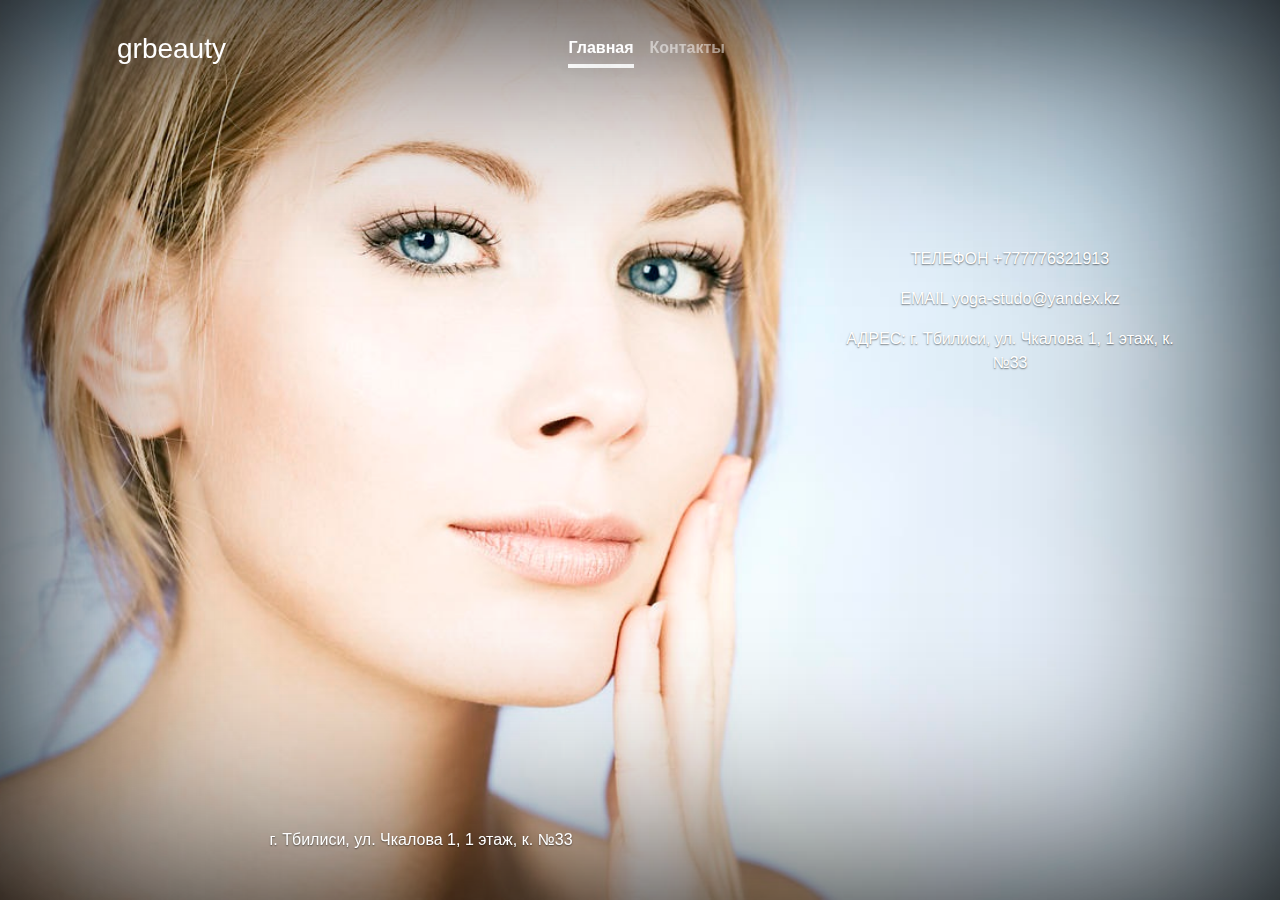
==== contacts.html @ a846e648 "111" ====
<!DOCTYPE html>
<html lang="en">

<head>
    <meta http-equiv="Content-Type" content="text/html; charset=UTF-8">
<title>Грузинская красота</title>
    <meta name="viewport" content="width=device-width, initial-scale=1, shrink-to-fit=no">
    <meta name="description" content="Студия красоты в Грузии">
    <meta name="author" content="">


    <title>Студия красоты в Грузии</title>

    <!-- Bootstrap core CSS -->
    <link href="./Cover Template for Bootstrap_files/bootstrap.min.css" rel="stylesheet">

    <!-- Custom styles for this template -->
    <link href="./Cover Template for Bootstrap_files/cover.css" rel="stylesheet">
</head>

<body class="blur">

    <div class="site-wrapper">

        <div class="site-wrapper-inner">

            <div class="container">

                <header class="masthead clearfix">
                    <div class="inner">
                        <h3 class="masthead-brand">grbeauty</h3>
                        <nav class="nav nav-masthead">
                            <a class="nav-link active" href="index.html">Главная</a>
                            <a class="nav-link" href="contacts.html">Контакты</a>
                        </nav>
                    </div>
                </header>

                <div class="container">
                    <div class="row">
                        <div class="col-sm-12 col-lg-8">

                            <iframe src="https://yandex.by/map-widget/v1/-/CBabVFBu8B" width="560" height="400" frameborder="0"></iframe>


                        </div>


                        <div class="col-sm-12 col-lg-4 black">

                            <p>ТЕЛЕФОН +777776321913</p>
                            <p>EMAIL yoga-studo@yandex.kz</p>
                            <p>АДРЕС: г. Тбилиси, ул. Чкалова 1, 1 этаж, к. №33</p>



                        </div>

                    </div>



                </div>
                <!-- /container -->


                <footer class="mastfoot ">
                    <div class="inner ">
                                                  <p>г. Тбилиси, ул. Чкалова 1, 1 этаж, к. №33</p>
                    </div>
                </footer>

            </div>

        </div>

    </div>

    <!-- Bootstrap core JavaScript
    ================================================== -->
    <!-- Placed at the end of the document so the pages load faster -->
    <script src="./Cover Template for Bootstrap_files/jquery-3.2.1.slim.min.js.Без названия " integrity="sha384-KJ3o2DKtIkvYIK3UENzmM7KCkRr/rE9/Qpg6aAZGJwFDMVNA/GpGFF93hXpG5KkN " crossorigin="anonymous "></script>
    <script>
        window.jQuery || document.write('<script src="../../../../assets/js/vendor/jquery.min.js "><\/script>')
    </script>


</body>

</html>
---- Cover Template for Bootstrap_files/cover.css ----
/*
 * Globals
 */

/* Links */

a,
a:focus,
a:hover {
    color: #fff;
}

/* Custom default button */

.btn-secondary,
.btn-secondary:hover,
.btn-secondary:focus {
    color: #333;
    text-shadow: none;
    /* Prevent inheritance from `body` */
    background-color: #fff;
    border: .05rem solid #fff;
}


/*
 * Base structure
 */

html,
body {
    width: 100%;
    height: 100%;
    background-image: url(111.jpg);
    background-size: contain;
    background-position: center center;
    background-repeat: no-repeat;
   
    background-size: cover;
}

}

.container {
    width: 100%;
    height: 100%;
    background: black;
    opacity: 1;
}

body {


    color: white!important;
    text-align: center;
    text-shadow: 0 .05rem .1rem rgba(0, 0, 0, .5);
}

body p {

    color: white!important;
    text-align: center;
    text-shadow: 0 .05rem .1rem rgba(0, 0, 0, .5);
}

/* Extra markup and styles for table-esque vertical and horizontal centering */

.site-wrapper {
    display: table;
    width: 100%;
    height: 100%;
    /* For at least Firefox */
    min-height: 100%;
    box-shadow: inset 0 0 100rem rgba(0, 0, 0, 20);
}

.site-wrapper-inner {
    display: table-cell;
    vertical-align: top;
}

.cover-container {
    margin-right: auto;
    margin-left: auto;
}

/* Padding for spacing */

.inner {
    padding: 2rem;
}


/*
 * Header
 */

.masthead {
    margin-bottom: 2rem;
}

.masthead-brand {
    margin-bottom: 0;
}

.nav-masthead .nav-link {
    padding: .25rem 0;
    font-weight: 700;
    color: rgba(255, 255, 255, .5);
    background-color: transparent;
    border-bottom: .25rem solid transparent;
}

.nav-masthead .nav-link:hover,
.nav-masthead .nav-link:focus {
    border-bottom-color: rgba(255, 255, 255, .25);
}

.nav-masthead .nav-link + .nav-link {
    margin-left: 1rem;
}

.nav-masthead .active {
    color: #fff;
    border-bottom-color: #fff;
}

@media (min-width: 48em) {
    .masthead-brand {
        float: left;
    }
    .nav-masthead {
        float: right;
    }
}


/*
 * Cover
 */

.cover {
    padding: 0 1.5rem;
}

.cover .btn-lg {
    padding: .75rem 1.25rem;
    font-weight: 700;
}


/*
 * Footer
 */

.mastfoot {
    color: rgba(255, 255, 255, .5);
}


/*
 * Affix and center
 */

@media (min-width: 40em) {
    /* Pull out the header and footer */
    .masthead {
        position: fixed;
        top: 0;
    }
    .mastfoot {
        position: fixed;
        bottom: 0;
    }

    /* Start the vertical centering */
    .site-wrapper-inner {
        vertical-align: middle;
    }

    /* Handle the widths */
    .masthead,
    .mastfoot,
    .cover-container {
        width: 100%;
        /* Must be percentage or pixels for horizontal alignment */
    }
}

@media (min-width: 62em) {
    .masthead,
    .mastfoot,
    .cover-container {
        width: 42rem;
    }
}

.form-control {
    margin: 5px 0px 5px 0px;
}
.black {

    border-radius: 10px;
}
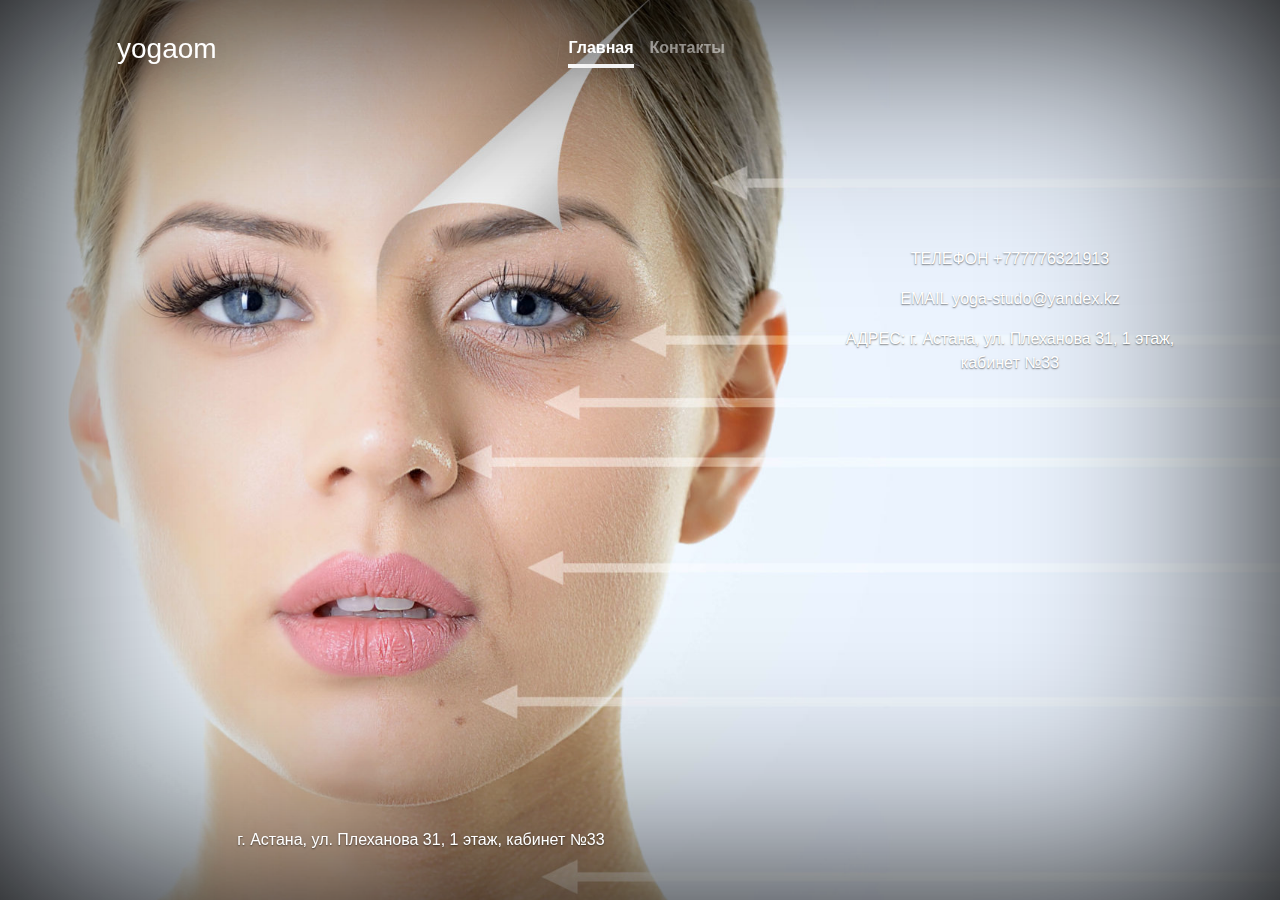
==== commit 9f7bb53e: "1" ====
--- a/contacts.html
+++ b/contacts.html
@@ -3,13 +3,13 @@
 
 <head>
     <meta http-equiv="Content-Type" content="text/html; charset=UTF-8">
-<title>Грузинская красота</title>
+<title>Оздоровительная йога в Астане — Yoga-health studio</title>
     <meta name="viewport" content="width=device-width, initial-scale=1, shrink-to-fit=no">
-    <meta name="description" content="Студия красоты в Грузии">
+    <meta name="description" content="Йога в Минске — Yoga-studio OM">
     <meta name="author" content="">
 
 
-    <title>Студия красоты в Грузии</title>
+    <title>Оздоровительная йога в Астане — Yoga-health studio</title>
 
     <!-- Bootstrap core CSS -->
     <link href="./Cover Template for Bootstrap_files/bootstrap.min.css" rel="stylesheet">
@@ -28,7 +28,7 @@
 
                 <header class="masthead clearfix">
                     <div class="inner">
-                        <h3 class="masthead-brand">grbeauty</h3>
+                        <h3 class="masthead-brand">yogaom</h3>
                         <nav class="nav nav-masthead">
                             <a class="nav-link active" href="index.html">Главная</a>
                             <a class="nav-link" href="contacts.html">Контакты</a>
@@ -50,7 +50,7 @@
 
                             <p>ТЕЛЕФОН +777776321913</p>
                             <p>EMAIL yoga-studo@yandex.kz</p>
-                            <p>АДРЕС: г. Тбилиси, ул. Чкалова 1, 1 этаж, к. №33</p>
+                            <p>АДРЕС: г. Астана, ул. Плеханова 31, 1 этаж, кабинет №33</p>
 
 
 
@@ -66,7 +66,7 @@
 
                 <footer class="mastfoot ">
                     <div class="inner ">
-                                                  <p>г. Тбилиси, ул. Чкалова 1, 1 этаж, к. №33</p>
+                                                  <p>г. Астана, ул. Плеханова 31, 1 этаж, кабинет №33</p>
                     </div>
                 </footer>
 
